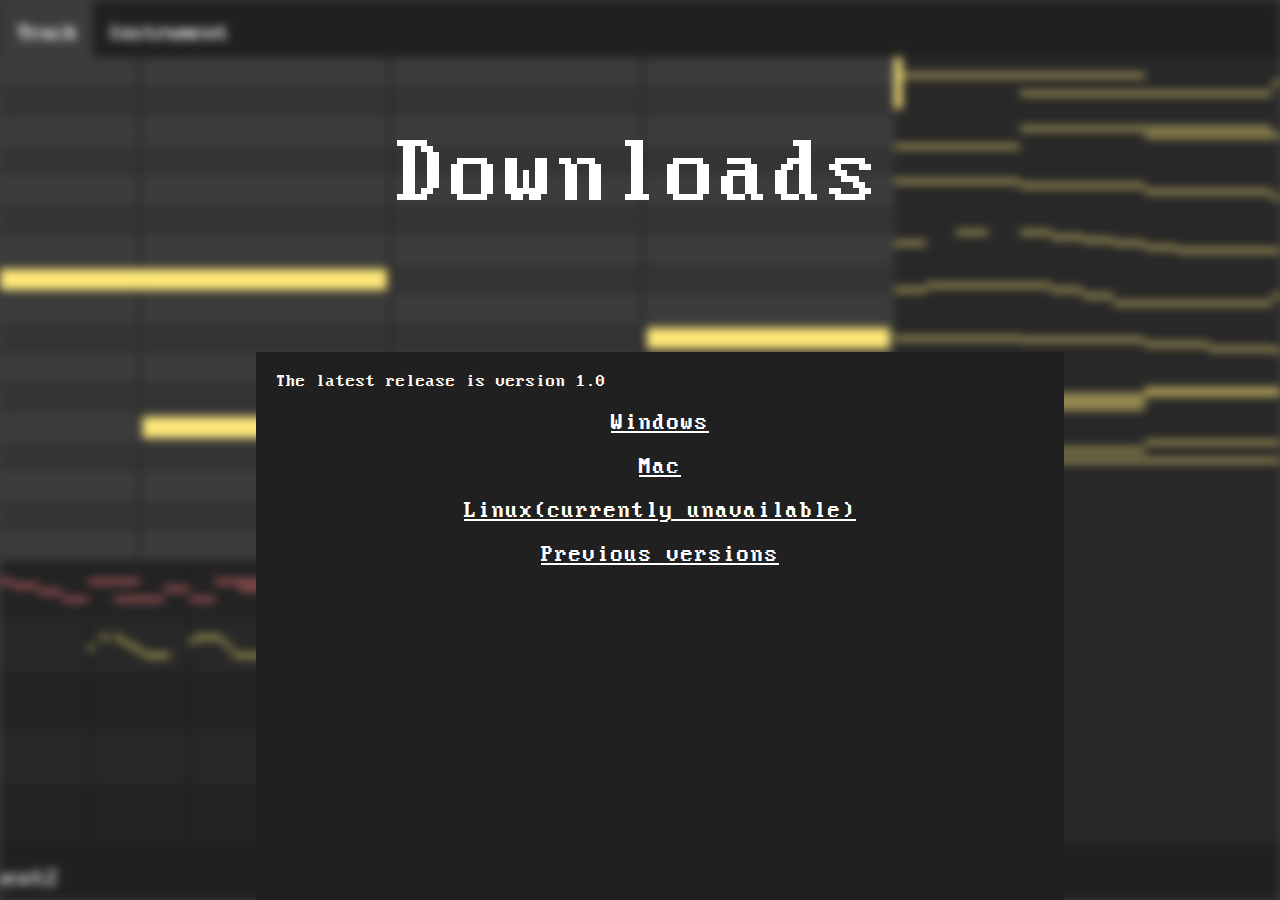
==== sites/downloads.html @ c17dc45e "Began website" ====
<html>
  <head>
    <title>Tonnoform</title>
    <link rel="stylesheet" href="../css/main.css">
  </head>
  <body>
    <div id='bg-img'></div>
    <div id='main-title'>Downloads</div>
    <div id='main-content' class="strech-to-bottom">
      The latest release is version 1.0
      <large>
        <a href='../builds/release1.0/windows.zip' download>Windows</a>
        <a href='../builds/release1.0/mac.zip' download>Mac</a>
        <a href='../builds/release1.0/linux.zip' download>Linux(currently unavailable)</a>
        <a href='https://github.com/Nikos1001/Tonnoform'>Previous versions</a>
      </large>
    </div>
  </body>
</html>
---- css/main.css ----
@font-face {
  font-family: pixelFont;
  src: url("../data/assets/font2.ttf");
}

body {
  margin: 0;
  background-color: rgb(60, 60, 60);
  color: #ffffff;
  font-family: pixelFont;
}

div#bg-img {
  background-image: url("../img/homepage-bg.png");
  -moz-filter:blur(5px);
  -o-filter:blur(5px);
  -webkit-filter:blur(5px);
  filter:blur(5px);
  height: 100%;
  width: 100%;
  background-position: center;
  background-repeat: no-repeat;
  background-size: cover;
  position: fixed;
  left: 0;
  top: 0;
  z-index: -1;
}

div#main-title {
  font-size: 96px;
  width: 100%;
  text-align: center;
  padding-top: 10%;
  padding-bottom: 10%;
  -webkit-user-select: none; /* Safari */
  -moz-user-select: none; /* Firefox */
  -ms-user-select: none; /* IE10+/Edge */
  user-select: none; /* Standard */
}

div#main-content {
  background-color: rgb(32, 32, 32);
  width: 60%;
  margin-left: 20%;
  margin-right: 20%;
  padding: 20px;
  font-size: 18px;
}

.strech-to-bottom {
  position: fixed;
  height: 100%;
}

large {
  font-size: 24px;
}

a {
  color: #ffffff;
  margin-top: 20px;
  font-style: normal;
  display: block;
  text-align: center;
}
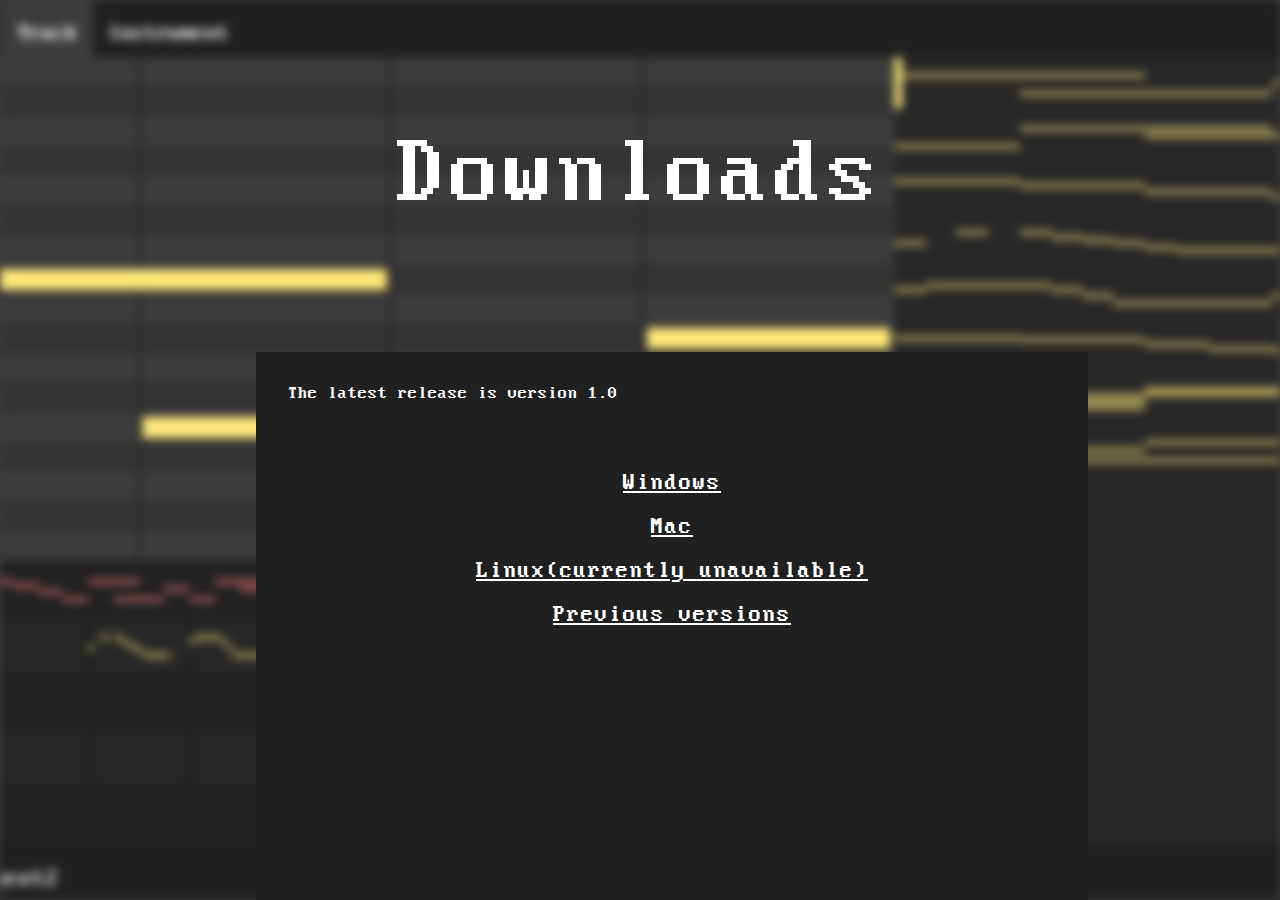
==== commit 6c479662: "FIXED dOWNLOAddS" ====
--- a/sites/downloads.html
+++ b/sites/downloads.html
@@ -11,9 +11,9 @@
     <div id='main-content' class="strech-to-bottom">
       The latest release is version 1.0
       <large>
-        <a href='../builds/release1.0/windows.zip' download>Windows</a>
-        <a href='../builds/release1.0/mac.zip' download>Mac</a>
-        <a href='../builds/release1.0/linux.zip' download>Linux(currently unavailable)</a>
+        <a href='../builds/release1.1/tonnoform-windows.zip' download>Windows</a>
+        <a href='../builds/release1.1/tonnoform-mac.zip' download>Mac</a>
+        <a href='../builds/release1.1/tonnoform-linux.zip' download>Linux(currently unavailable)</a>
         <a href='https://github.com/Nikos1001/Tonnoform'>Previous versions</a>
       </large>
     </div>
--- a/css/main.css
+++ b/css/main.css
@@ -13,7 +13,8 @@
 }
 
 div#bg-img {
-  background-image: url("../img/homepage-bg.png");
+  background: #ffffff;
+  background-image: url('../img/homepage-bg.png');
   -moz-filter:blur(5px);
   -o-filter:blur(5px);
   -webkit-filter:blur(5px);
@@ -46,7 +47,7 @@
   width: 60%;
   margin-left: 20%;
   margin-right: 20%;
-  padding: 20px;
+  padding: 2.5%;
   font-size: 18px;
 }
 
@@ -57,6 +58,9 @@
 
 large {
   font-size: 24px;
+  display: block;
+  padding-top: 48px;
+  padding-bottom: 10px;
 }
 
 a {
@@ -66,3 +70,30 @@
   display: block;
   text-align: center;
 }
+
+img {
+  padding-left: 5%;
+  width: 85%;
+  display: block;
+  padding-top: 20px;
+  padding-bottom: 20px;
+}
+
+iframe {
+  width: 85%;
+  padding-left: 5%;
+}
+
+column {
+  width: 25%;
+  display: inline-block;
+}
+
+.preview-img {
+  display: inline;
+  flow: right;
+  width: 25%;
+  padding-left: 0;
+  padding-up: 0;
+  padding-down: 0;
+}
